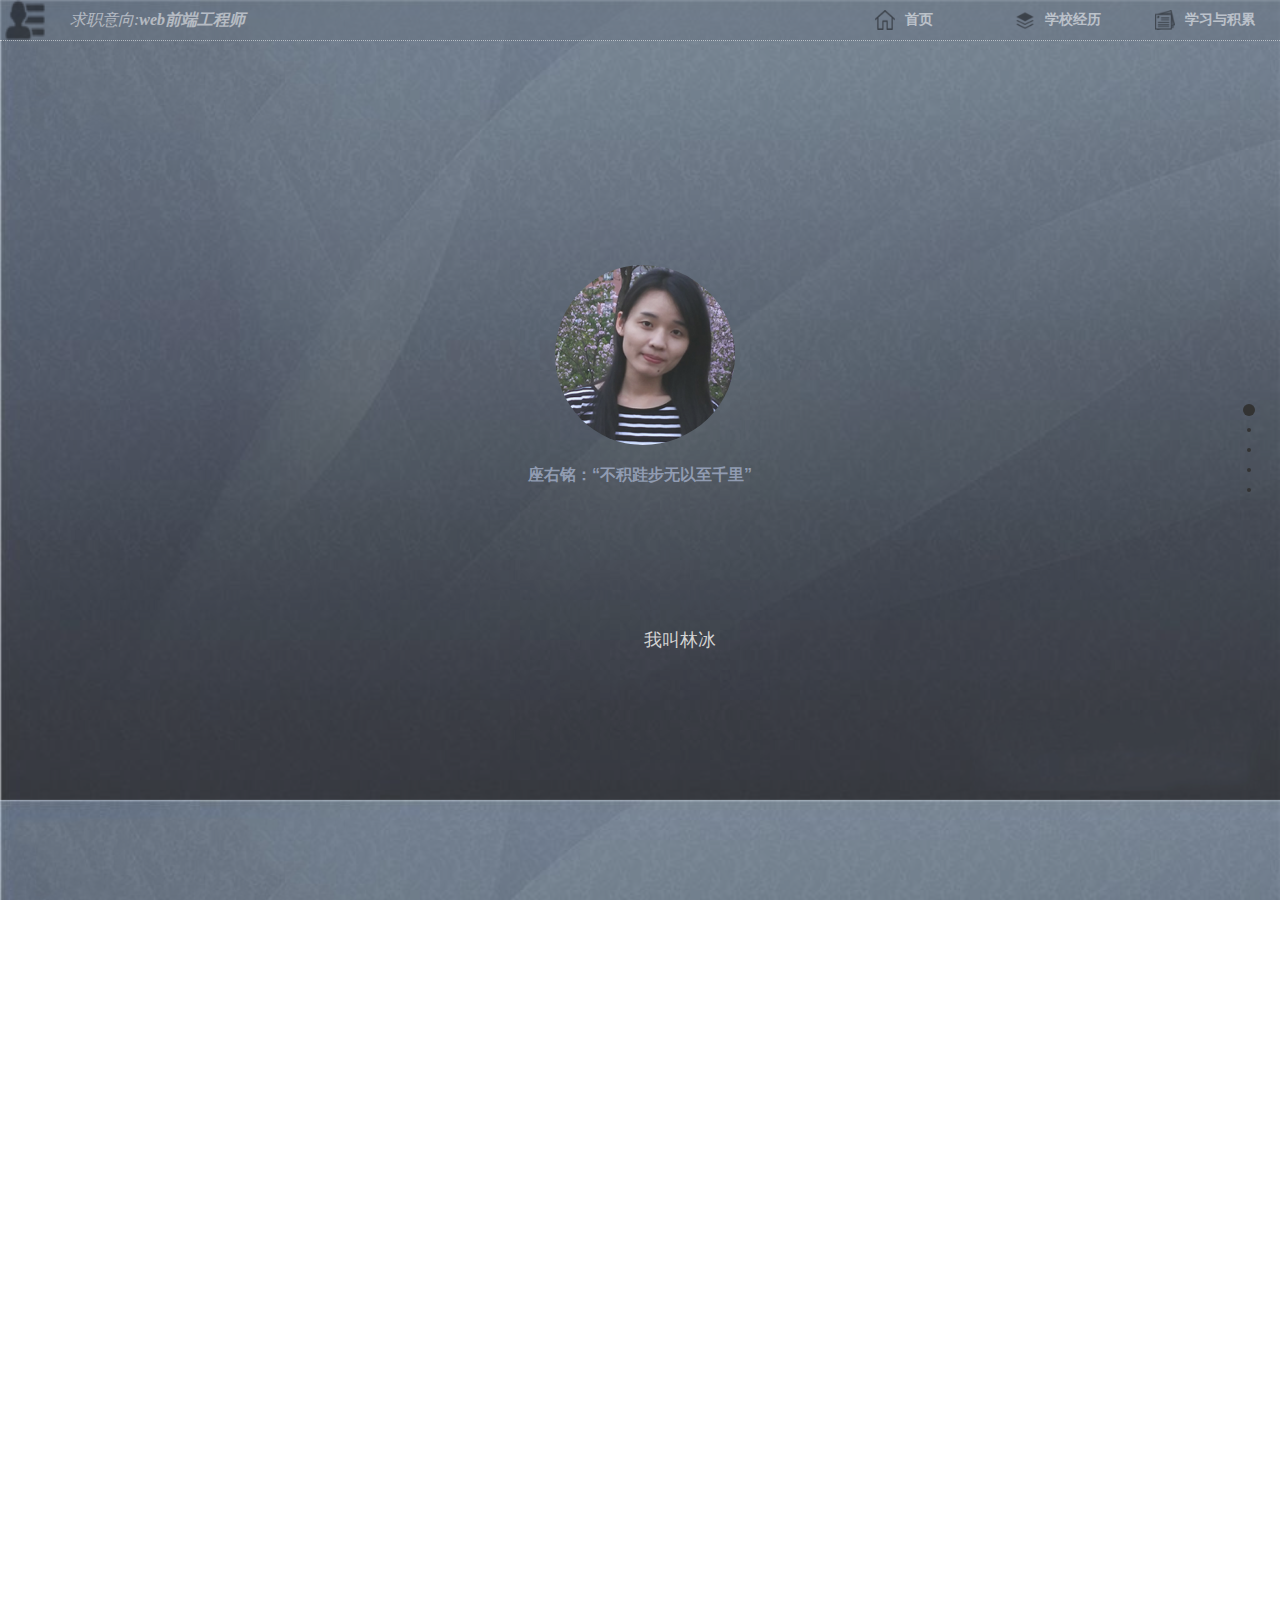
==== index.html @ bcae4db4 "'piwik'" ====
<!DOCTYPE html>
<html>
<head lang="en">
  <meta charset="UTF-8">
  <title>林冰个人web简历</title>


  <link rel="stylesheet" href="css/jquery.fullPage.css"/>
  <link rel="stylesheet" href="css/mySite.css"/>

 <!-- Piwik -->
	<script type="text/javascript">
	  var _paq = _paq || [];
	  _paq.push(['trackPageView']);
	  _paq.push(['enableLinkTracking']);
	  (function() {
		var u="//119.29.77.91/piwik/";
		_paq.push(['setTrackerUrl', u+'piwik.php']);
		_paq.push(['setSiteId', '1']);
		var d=document, g=d.createElement('script'), s=d.getElementsByTagName('script')[0];
		g.type='text/javascript'; g.async=true; g.defer=true; g.src=u+'piwik.js'; s.parentNode.insertBefore(g,s);
	  })();
	</script>
	<noscript><p><img src="//119.29.77.91/piwik/piwik.php?idsite=1" style="border:0;" alt="" /></p></noscript>
	<!-- End Piwik Code -->

</head>
<body>
  <!--header开始-->
  <div class="header">
    <div class="nav_lf lf">
      <div class="logo fl"><img  class="fl" src="image/personal.net.png" alt="个人简历图片" /> </div >
        <div class="job fl"><p class=" intention"><i>求职意向:</i><span>web前端工程师</span></div>

        <ul class="nav_rh rh"><li class="rh study"><a href="#page4"><img class="fl" src="image/study.png" alt=""/><span>学习与积累</span></a></li><li class="rh school"><a href="#"><img class="fl" src="image/experience.png" alt=""/><span>学校经历</span></a></li>
          <li class="rh home"><a href="#page1"><img class="fl" src="image/home.png" alt=""/><span>首页</span></a></li></ul>
        </div>
      </div>
      <!--header结束-->


      <!--学校经历开始-->
      <div class="cover">
        <div id="experience">
          <ul class="school_experience">

            <li class="active"><b class="_close"></b>
              <div class=" pic"><img src="image/graduation.png" alt=""/><p>教育背景</p></div>
              <div class="check"><b class="spite"></b><s></s><b class="line"></b></div>
              <div class="content">
                <b></b>
                <h3>教育背景</h3>
                <div class="main_content">
                  <div class="div1"><p>2009年-2012年</p><p>海口市第一中学</p></div>
                  <div class="div2"><p>2012年-2016年</p><p>华南农业大学</p></div>
                </div>
              </div>
            </li>
            <li ><div class=" pic"><img src="image/honor.png" alt=""/><p>所获证书</p></div>
              <div class="check"><b class="spite"></b><s></s><b class="line"></b></div>
              <div class="content">
                <b></b>
                <h3>所获证书</h3>
                <div class="main_content">
                  <div class="div1"><p>2013年-2014年</p><p>英语六级证书</p></div>
                  <div class="div2"><p>2013年-2014年</p><p>java计算机二级证书</p></div>
                </div>
              </div>
            </li>
            <li ><div class=" pic"><img src="image/certificate.png" alt=""/><p>奖学与评优</p></div>
              <div class="check"><b class="spite"></b><s></s><b class="line"></b></div>
              <div class="content">
                <b></b>
                <h3>奖学与评优</h3>
                <div class="main_content">
                  <div class="div0"><p>2012年-2013年</p><p>校二等奖学金</p><p>院优秀团员</p></div>
                  <div class="div0"><p>2013年-2014年</p><p>校二等奖学金</p></div>
                  <div class="div0"><p>2014年-2015年</p><p>校二等奖学金</p></div>
                </div>
              </div>
            </li>
            <li ><div class=" pic"><img src="image/unit.png" alt=""/><p>学校实践</p></div>
              <div class="check"><b class="spite"></b><s></s><b class="line"></b></div>
              <div class="content">
                <b></b>
                <h3>学校实践</h3>
                <div class="main_content expect">
                  <div class="div3"><p>担任校宿舍管理委员会秘书部部长，曾参与策划了收纳盒设计大赛，女生节互送礼物等活动，部门管理与团队建设能力得到极大提高  (2009年-2012年)</p></div>
                  <div class="div3"><p>参与校创新训练项目，与团队合作完成，项目主要探究氯化钠溶液以及葡萄糖溶液 影响芽苗菜生长的最适浓度，被评为“优秀项目”，项目成果为在蔬菜杂志发表论文1篇。
                    (2014年-2015年)</div>

                  </div>
                </div>
              </li>

            </ul>
          </div>
        </div>
        <!--学校经历结束-->

        <div id="fullPage">
          <div class="section one"   >

            <div class="img_box">
              <img src="image/self.jpg" alt=""/>
            </div>
            <h1>座右铭：“不积跬步无以至千里”</h1>
            <p></p>

            <p class="intro_1">我叫林冰</p>
            <p class="intro_2">今年22岁</p>
            <p class="intro_3">tel:13538804096</p>
            <p class="intro_4">mail:1622157924@qq.com</p>
            <p></p>
            <p></p>
            <p></p>

          </div>
          <div class="section two "  >
            <h1>关于我</h1>

            <p class=" about"></p>
            <div class="self_outer">
              <div class="self_info">
                <div class="info_pic img_1 fl">
                  <img src="image/education.png" alt="学历"/>
                </div>
                <div class="info_detail fl">
                  <p class="p1">学历</p>
                  <p class="p2">本科</p>
                </div>
                <div class="info_pic img_2 fl">
                  <img src="image/age.png" alt="学历"/>
                </div>
                <div class="info_detail detail2">
                  <p class="p1">年龄</p>
                  <p class="p2">22岁</p>
                </div>
                <div class="info_pic img_3  fl">
                  <img src="image/location.png" alt="学历"/>
                </div>
                <div class="info_detail detail3">
                  <p class="p1">坐标</p>
                  <p class="p2">深圳</p>
                </div>
                <div class="info_pic img_4 fl">
                  <img src="image/status.png" alt="学历"/>
                </div>
                <div class="info_detail detail4">
                  <p class="p1">状态</p>
                  <p class="p2">求职</p>
                </div>
              </div>
            </div>
            <div class="evaluate">

              <p class="p3">勤奋好学，踏实肯干，适应能力强</p>
              <p class="p4">为人诚恳、细心、乐观、稳重、有良好团队精神</p>
              <p class="p5">喜欢前端，学习能力强，能快速掌握工作技能</p>

            </div>


          </div>
          <div class="section  three"    >
            <h1>专业技能</h1>

            <p class=" about "></p>
            <div class="skill">
              <ul class="skill_info">
                <li class="jv fl">
                  <div class="java"><img src="image/java.png" alt=""/></div>
                  <p class="p1">java</p>
                  <img class="triangle rotate" src="image/triangle.png" alt=""/>
                  <div class="det"><p>考过java计算机二级证书，理解java基础，不断加强自己对面向对象的理解</p></div>

                </li>
                <li class="jv fl">
                  <div class="java"><img src="image/html.png" alt=""/></div>
                  <p class="p1">html</p>
                  <img class="triangle rotate" src="image/triangle.png" alt=""/>
                  <div class="det"><p>理解web标准，熟练页面切图，能够快速实现页面布局，喜欢清晰的布局结构</p></div>

                </li>
                <li class="jv fl">
                  <div class="java"><img src="image/css.png" alt=""/></div>
                  <p class="p1">css</p>
                  <img class="triangle rotate" src="image/triangle.png" alt=""/>
                  <div class="det"><p>熟悉盒子模型，熟悉css3新特性，如transition,@keyframe,translate等</p></div>

                </li>
                <li class="jv fl">
                  <div class="java"><img src="image/js.png" alt=""/></div>
                  <p class="p1">javascript</p>
                  <img class="triangle rotate" src="image/triangle.png" alt=""/>
                  <div class="det"><p>掌握javascript,喜欢优雅的代码，组件化，工程化，模块化是不断追求的目标</p></div>

                </li>
              </ul>
            </div>
          </div>
          <div class="section  four"   >
            <div class="my_art">
              <a class="ar-left" ><img src="image/arrow_3.png" alt=""/>作品一如右图所示</a>
              <a class="ar-right" title="欢迎来到淘宝"  href="linbing/tb.html" target="_blank"><img src="image/arrow_3.png" alt=""/>点我查看作品二</a>
			  <a class="ar-right" title="时尚服装"  href="cloth_store/index.html" target="_blank"><img src="image/arrow_3.png" alt=""/>响应式服装店</a>
            </div>
            <div class="practice_show ">
             <ul class="small_pic_box">
               <li ><img src="image/index1.png" alt=""/><span>购物网站产品首页</span></li>
               <li><img src="image/shop_car.png" alt=""/><span>购物车页</span></li>
               <li><img src="image/register.png" alt=""/><span>用户注册页</span></li>
               <li><img src="image/login1.png" alt=""/><span>用户登录页</span></li>
             </ul>
             <div class="big_pic">
              <img id="target" src="image/index1.png" alt=""/>
            </div>

            
          </div>

        </div>

        <div class="section  six"  >
          <h1>The End</h1>

          <p class=" about "></p>
          <div class="say">
            <p class="future"><span class="blue">CODE</span><span class="green">    &    </span><span class="red">DREAM</span></p>
            <p class="">清除浮动，消灭1px的偏差，从此披荆斩棘！</p>
            <p>积累，创新，灵感，分享，定是不朽的追求！</p>
            <p>学习前端，快乐与愉悦并行，设计与编程的契合！</p>
            <p>仰望星空，寻一份前端的热土，脚踏实地，追一场轰轰烈烈的前端梦！</p>

          </div>


        </div>
      </div>
      <script src="js/jquery-3.0.0.js"></script>
      <script src="js/fullPage1.js" ></script>
      <script src="js/easing.js"></script>
      <script src="js/move.js"></script>
      <script src="js/mySite.js"></script>
	
    </body>
    </html>
---- css/mySite.css ----
body{
    margin: 0;
    padding:0;
    font-size: 12px;
    font-family:"STHeiti";
}

.fl{
float:left;
}
.rh{
    float: right;
}
ul,h1,li,h2,h3,p{
    padding: 0;
    margin: 0;
}
ul{
    list-style: none;
}
a{
    text-decoration: none;
    color: #000000;
}
/*header开始*/
 .header{
    height: 40px;
    width: 100%;
    margin: 0 auto;

    border-top: none;
     position: fixed;
     left: 0;
     top: 0;
     z-index: 1;


}
.nav_lf{
    height: 40px;
   border-bottom: 1px dotted #fff;
    background-color:#677280;
    opacity: 0.5;

}

.job{
    height: 40px;
    line-height: 40px;
    font-weight: 500;
    font-size: 14px;
}
.job span{
    font-style: italic;
    color:#fff;
    font-weight: 700;
    font-size: 16px;
}
.intention i{
    color: #fff;
    font-size: 16px;
}
.job .intention:hover{
    border-bottom-color: orange;
}
.logo{
    margin-right: 15px;
}
.logo img{
   width: 40px;
    height: 40px;


}

.nav_rh{

    height: 40px;


}
.nav_rh li{

    width: 140px;
    height: 40px;
}
.nav_rh li a{
    display: block;
    height: 40px;
    line-height: 40px;
    position: relative;
    color: #6B3C21;

}
.nav_rh li a:after{
    content: "";
    position: absolute;
    left: 50%;
    right: 50%;
     bottom: 0;
    height: 2px;
    background: #6B3C21;
    opacity: 0;
    -webkit-transition: .2s ease-in;
    transition: .2s ease-in;

}

.nav_rh li a:hover:after{
    left: 0;
    right: 0;
    opacity: 1;
}

.nav_rh .study a,.nav_rh .school a,.nav_rh .home a{
    color: #fff;
    font-size: 14px;
    font-weight: bold;
}
.nav_rh .study a:hover,.nav_rh .school a:hover,.nav_rh .home a:hover{

    color: #ddd;
}

.nav_rh .home a img,.nav_rh .study a img,.nav_rh .school a img{
     width:20px;
      height: 20px;
       margin:10px;
}
/*school_experience开始*/
/*默认样式*/
#experience{

    background: url(../image/bg-timeline.png) repeat-y 166px 0;
    display: none;
    position: absolute;
    width: 1000px;
   left: 100px;
    top:50px;
    z-index: 2;
    }
.school_experience{
    position: relative;
    width: 1000px;
}
._close{
    width: 24px;
    height: 24px;
    background: url(../image/x_close.png) no-repeat 0 0;
    position: absolute;
    left: 980px;
}
.school_experience li{
    width: 1000px;
    position: relative;
    height: 135px;
}
.school_experience li .pic,.school_experience li .check,.school_experience li .content {
    position: absolute;

}
.school_experience .pic{
    width: 82px;
    top: 13px;
    left: 32px;
    z-index: 2;
}
.school_experience .pic p{
    text-align: center;
    color: #41838E;
    font-family: Arial black;
}
.school_experience .pic img{
    width: 72px;
    height: 72px;
    border: 5px solid #41838E;
}
.check .spite{
    z-index: 1;
    position: absolute;
      display: block;
    width: 51px;
    height: 6px;
    left: 110px;
    top: 47px;
    background: url(../image/bg-spring-w.png) repeat-x 10px 0;
}
.check s{
    position: absolute;
    display: block;
    z-index:2;
    left: 157px;
    top: 40px;
    width: 16px;
    height: 16px;
    border: 3px solid #41838E;
    cursor: pointer;
    background: url(../image/sprite.png) no-repeat 1px -100px;
}
.check .line {
    position: absolute;
    width: 38px;
    height: 1px;
    background: #fff;
    left: 180px;
    top: 50px;
    font-size: 1px;
}
.content{
    left: 234px;
    top: 10px;
    width: 730px;
    border-left: 5px solid #41838E;
    background: #fff;


}
.content h3{
    text-align: center;
    height: 15px;
    line-height: 15px;
    padding-top: 5px;
    margin-bottom: 5px;
    color: #41838E;
}
.main_content{
    height:80px;width:730px ;
    background: #fff;
    display: none;



}
.main_content .div1{
    width:100px;
        height:70px;
    margin: 0 100px 0 140px;
    float: left;
    padding: 15px 10px 0 50px;

}
.main_content .div2{
    width: 150px;
        height: 70px;
    padding: 15px 0 0 0;
    float: left;

}
.main_content .div1 p,.main_content .div2 p{
    line-height: 25px;
    height: 25px;
        font-size: 14px;
    text-align: center;
    width: 140px;

}
.main_content .div0{
    width: 144px;
    float: left;
    margin-left: 90px;

}

.main_content .div0 p{
    line-height: 25px;
    height: 25px;
    font-size: 14px;
}
.main_content .div3{
    height: 60px;
}
.main_content .div3 p{
    line-height: 25px;
    height: 25px;
    font-size: 14px;
    padding: 0 20px;

}
.expect{
    height: 190px;
}
.content b{
    position: absolute;
    display: block;
    width: 17px;
    height: 34px;
    background: url(../image/sprite.png);
    left: -16px;
    top: 25px;
}

/*激活样式*/
.school_experience li.active .pic,.school_experience li.active .check,.school_experience li.active .content {
    position: absolute;

 }
li.active{
    height: 150px;
    position: relative;
}
li.active .pic{
    width: 110px;
    top: 10px;
    left: -10px;
}
li.active .pic img{
    width: 100px;
    height: 100px;
    border: 8px solid #F26328;
}
li.active .pic p{
    color: #F26328;

}
li.active .content{
    border-left: 5px solid #F26328;
}
li.active .content .main_content{
    display: block;
}
li.active .content b{
    background: url(../image/sprite.png) 0 -43px;
    left: -20px;
}
li.active content{
    left: 234px;
    top: 10px;
    width: 730px;
}
li.active .check .spite{
    left: 106px;
    top: 47px;
    background: url(../image/bg-spring-o.png) repeat-x 10px 0;
}
li.active .check .line{
    position: absolute;
    width: 38px;
    height: 1px;
    background: #F26328;
    left: 180px;
    top: 50px;
    font-size: 1px;
}
li.active .check s{
    left: 152px;
    top: 36px;
    width: 20px;
    height: 20px;
    border: 5px solid #fff;
    background: #F26328 url(../image/sprite.png) 2px -200px;
    cursor: pointer;
}
li.active .content h3{
    text-align: center;
    height: 15px;
    line-height: 15px;
    padding-top: 5px;
    margin-bottom: 5px;
    color: #F26328;
}
.cover{
    background-color:#454A54;
    opacity: 0.75;





}

/*fullPage开始*/

.section {
    background:url(../image/bg2.jpg);
    opacity: 0.85;
     background-size: 100%;
     width:100%; height:100%;
    position: relative;
    overflow: hidden;

}

.one .img_box{
    width: 180px;
    height: 180px;
    margin:-150px auto 10px;
    position: relative;
    overflow: hidden;
      padding: 10px;
     top:-400px;

}


.img_box img{
    width: 180px;
    height: 180px;
    border-radius: 50%;

    position: absolute;


}
@keyframes  l_to_r{
    50%{
        transform:translateX(220px)
    }
    51%{
        transform:translateX(-220px)
    }
}
.img_box img:hover {
    animation: l_to_r 0.6s;
}

.one h1{
    width: 500px;
    margin:0 auto 10px;
    text-align: center;
    color: #7E8BA5;
    font-size: 16px;
    -webkit-transition: font-size 1s,transform 1s, ease-in;
    -moz-transition: font-size 1s,transform 1s, ease-in;
    -ms-transition: font-size 1s,transform 1s, ease-in;
    -o-transition: font-size 1s,transform 1s, ease-in;
    transition: font-size 1s,transform 1s, ease-in;
    cursor: pointer;
    font-family:arial, helvetica, sans-seri;

}
.one h1:hover{
font-size: 25px;
    transform: rotate(360deg);
    -webkit-transform: rotate(360deg);
}
.one p.bt{
    position: absolute;
    height: 5px;
    margin: 0 auto;
   background-color: #C7CBCE;
     left:50%;
    right: 50%;


}

.bottom{
    text-align: center;
}
.intro_1,.intro_2{
    width: 100px;
    text-align: center;
    height: 20px;
    line-height: 20px;
    font-size: 18px;
    color: #ccc;
       position: absolute;
   }
.intro_3,.intro_4{
    height: 20px;
    line-height: 20px;
    font-size: 18px;
    color: #ccc;
    width: 200px;
    position: absolute;
    text-align: center;


}
.intro_1{
   left:-400px;
    bottom:250px;
    margin: 0;
    padding:0;
   color: #ccc;
    font-family: 'helvetica neue sans-serif';

}
.intro_2{
    left: 2000px;
    margin-top:47px;
    bottom:225px;
}
.intro_3,.intro_4{
    bottom: -30px;
    left:42%;
}

.two h1{
    width: 400px;
    position: absolute;
    font-size: 32px;
    margin:0 auto;
    text-align: center;
    color:#ccc;
    left: 35.5%;
}
.self_outer{
    position: absolute;
    top: 24%;
    left:22%;
    right: 22%;
}
.self_info {
    position: relative;
    border-radius: 25%;
     height: 200px;
    padding: 50px 30px 50px 65px;
    min-width: 640px;
    background-color: #525D6A;



    }
.info_pic{
    width:100px;
    height: 100px;
    border-radius: 50%;
    border: 3px solid #6B3C21;
    box-shadow: 0 0 8px #6B3C21;
     margin: 0 40px 10px 15px;
   background-color: #6B3C21;

}
.info_pic img{
    width: 60px;
    height: 60px;
    padding: 20px;
    transition:transform 1s ease-in-out;

}
.info_pic img:hover{
    transform:rotate(360deg);

}
.info_detail{

    width: 100px;
    height: 100px;
    position: absolute;
    top:175px;
    margin: 0 45px 0 20px ;
}
.info_detail .p1{
    text-align: left;
    margin-bottom: 10px;
    font-size: 15px;
    color: #ddd;
}
.info_detail .p2{
    text-align: right;
    margin-top: 10px;
    font-size: 15px;
    color: #ddd;
}
.info_detail:before{
    content: "";
    width: 100px;
    height: 2px;
    background-color: #7E8BA5;
     -webkit-transform: rotate(-30deg);
    -moz-transform: rotate(-30deg);
    -ms-transform: rotate(-30deg);
    -o-transform: rotate(-30deg);
    transform: rotate(-30deg);
    display: block;
    float: left;
    position: absolute;
    bottom: 80px;
    left: 5px;

}
.detail2{
    left: 218px;
}
.detail3{
    left: 383px;
}
.detail4{
    left: 538px;
}
@keyframes rotate_sc{

 0%{transform:rotate(-360deg) scale(1.4) ;}


}
.img_change{
    animation:rotate_sc 1.5s ease-in;
}

 .about{
    position: absolute;
    height: 3px;
    width: 0;
    margin-left: -100px;
    background-color: #6B3C21;
    left:50%;

}



.evaluate{
    position:absolute;
    left: 22%;
    right:22%;
    top: 75%;

}
.evaluate p{
    height: 26px;
    line-height: 26px;
    font-size: 14px;
    text-align: center;
    position: relative;
    color: #ddd;
    font-size: 18px;
}
.evaluate .p3{
    position: relative;
}
.p3:before{
    width: 50px;
    height: 50px;
    border-top:4px solid #000;
    border-left: 4px solid #000;
    position: absolute;
    top:-20px;
    left:0;
    content: "";

}
.p5:after{
    width: 50px;
    height: 50px;
    border-bottom:4px solid #000;
    border-right: 4px solid #000;
    position: absolute;
    bottom:-20px;
    right:0;
    content: "";

}
.three h1{
    width: 400px;
    position: absolute;
    text-align: center;
    color: #ccc;
    font-size: 32px;
    left: 50%;
    margin-left: -200px;
    top:0;
}
.skill{
    position: absolute;
    left: 20%;
    right: 20%;

    top:250px;

}
.skill_info{
    padding: 20px 35px 20px 90px ;
}
.jv{
   width: 100px;margin-right: 70px;
}
.java{
    width: 90px;
    height: 120px;
    margin-right: 50px;
    position: relative;
    font-size: 16px;
}
.java img{
    width: 80px;
    height: 100px;
    padding: 10px 5px;
}
.jv p{
    width: 100px;
   line-height: 20px;
    margin-top: 20px;


}
.jv .p1{
    text-align: center;
    font-size: 24px;
    height: 20px;
    color: #ccc;
}
.det{
    position: relative;
    width: 240px;
    display: none;

}
.det p{
    text-align:justify ;
    line-height: 28px;
    font-size: 14px;
    width: 240px;
    position: absolute;
    left: -70px;
    background-color: #6B3C21;
    border-radius: 10%;
    height:60px;
    padding: 20px 13px 20px 13px;
    color: #d2d2d2;



}
 img.triangle{
    width: 20px;
     height: 20px;
     display: block;
     margin: 0 auto;
     margin-top: 20px;
     position: relative;

}
 .rotate{
     transform:rotate(180deg);
 }
.java img:hover{
    transform:scale(1.5);

}



.three  .title_1 h2{
    left:46.4%;
    top:170px;
}

.four .practice_show{
    width:800px;
    height: 600px;
    position: absolute;
   left: 50%;
    top:40px;
    margin-left: -400px;

}
.my_art{
    width: 150px;
    height: 150px;
}

.ar-left{
    float: left;
    margin:0 0 0 150px;

    width: 80px;
    font-size: 16px;
    font-weight: 500;
    color:#ddd;
    display: none;
}
.ar-left img,.ar_right,img{
    width: 80px;
    height: 50px;
    vertical-align: middle;
    margin:0 10px 20px 0;
    padding-left: 5px;
}
.ar-right{
    float:left;
    margin: 100px 200px 60px 150px;
      font-size: 16px;
    font-weight: 500;
    color: #ddd;
    width: 80px;
    display: none;
   }
.practice_show .big_pic {
    width:500px;
    height: 600px;
    padding: 0 50px;
    float:left;
    display: none;


}
.big_pic img{
    width: 496px;
    height:596px;

}
.practice_show .small_pic_box{
    width: 200px;
    height: 600px;
    float: left;

}
.small_pic_box li{
    width: 200px;
    height:150px;
    position: relative;
    display: none;
}
.small_pic_box li img{
    width: 160px;
    height: 130px;
    padding: 10px 20px;
}
.small_pic_box li span{
    position: absolute;
    bottom: 10px;
    left: 0;
    right:0;
    text-align: center;
    font-size: 16px;
   font-weight: 600;
    color: #6B3C21;
}
.border_orange{
    border: 2px solid #6B3C21;
    box-shadow: 0 0 6px #6B3C21;
}


.six h1{
    width: 400px;
    position: absolute;
    font-size: 32px;
    text-align: center;
    color: #ccc;
    left: 50%;
    margin-left: -200px ;
    top:0;
}
.six .title_1 h2{
    height: 20px;
    line-height: 20px;
    color: #7E8BA5;
    font-size: 15px;
    position: absolute;
    left: 46%;
    top:165px;
}
.say{
    position: absolute;
    top: 250px;
    left: 50%;
    width: 640px;
    margin-left: -300px;
}
.say p {
    text-align: center;
    height: 28px;
    line-height: 28px;
    font-size: 18px;
    font-weight:bold;
    color: #ddd;
    font-size: 20px;
}
.future{
    margin-bottom:20px;
    padding-top: 10px;
}
.green{
    color: #6B3C21;
    font-size: 40px;
}
.red{
    color: #7D6527;
    font-size: 40px;
}
.blue{
    color: #7D6527;
    font-size: 40px;
}
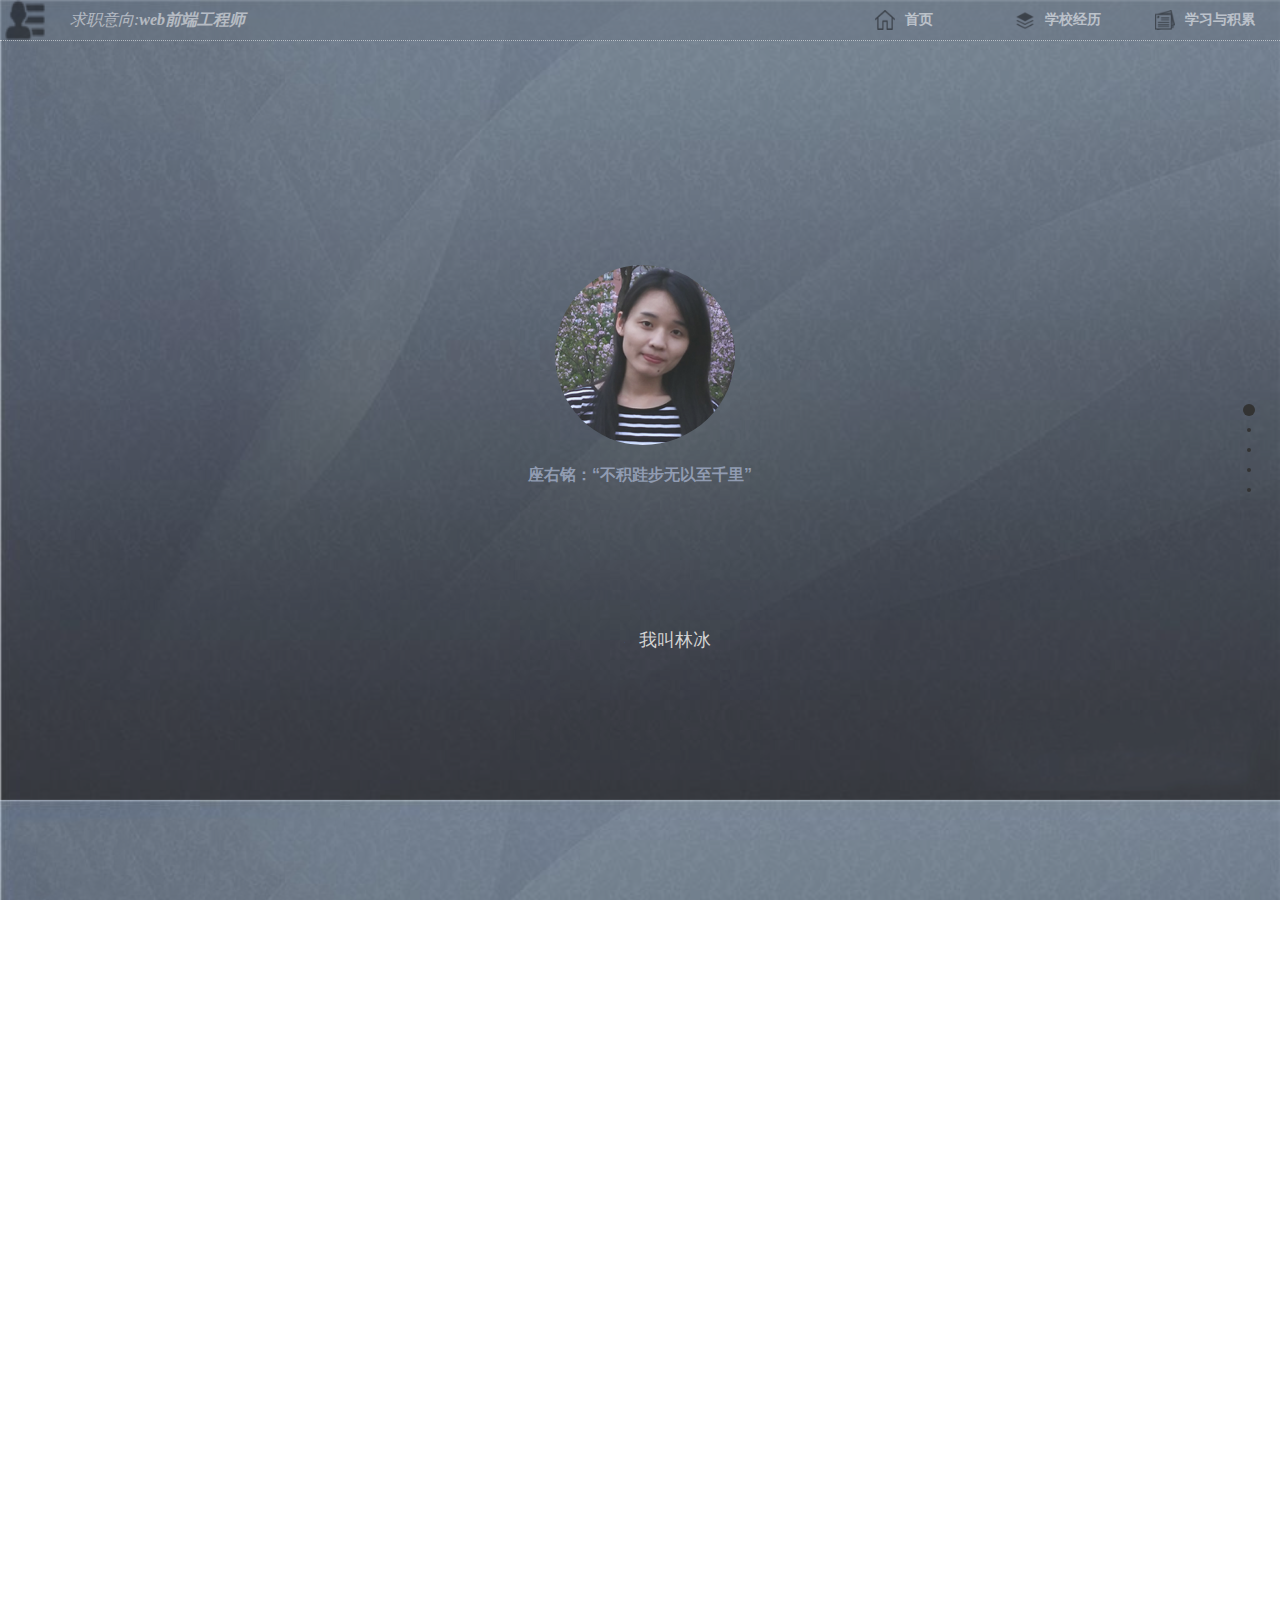
==== commit d61a9f45: "piwik" ====
--- a/index.html
+++ b/index.html
@@ -7,8 +7,12 @@
 
   <link rel="stylesheet" href="css/jquery.fullPage.css"/>
   <link rel="stylesheet" href="css/mySite.css"/>
-
- <!-- Piwik -->
+  <script src="js/jquery-3.0.0.js"></script>
+  <script src="js/fullPage1.js" ></script>
+  <script src="js/easing.js"></script>
+  <script src="js/move.js"></script>
+  <script src="js/mySite.js"></script>
+  <!-- Piwik -->
 	<script type="text/javascript">
 	  var _paq = _paq || [];
 	  _paq.push(['trackPageView']);
@@ -16,12 +20,12 @@
 	  (function() {
 		var u="//119.29.77.91/piwik/";
 		_paq.push(['setTrackerUrl', u+'piwik.php']);
-		_paq.push(['setSiteId', '1']);
+		_paq.push(['setSiteId', '3']);
 		var d=document, g=d.createElement('script'), s=d.getElementsByTagName('script')[0];
 		g.type='text/javascript'; g.async=true; g.defer=true; g.src=u+'piwik.js'; s.parentNode.insertBefore(g,s);
 	  })();
 	</script>
-	<noscript><p><img src="//119.29.77.91/piwik/piwik.php?idsite=1" style="border:0;" alt="" /></p></noscript>
+	<noscript><p><img src="//119.29.77.91/piwik/piwik.php?idsite=3" style="border:0;" alt="" /></p></noscript>
 	<!-- End Piwik Code -->
 
 </head>
@@ -237,11 +241,6 @@
 
         </div>
       </div>
-      <script src="js/jquery-3.0.0.js"></script>
-      <script src="js/fullPage1.js" ></script>
-      <script src="js/easing.js"></script>
-      <script src="js/move.js"></script>
-      <script src="js/mySite.js"></script>
 	
     </body>
     </html>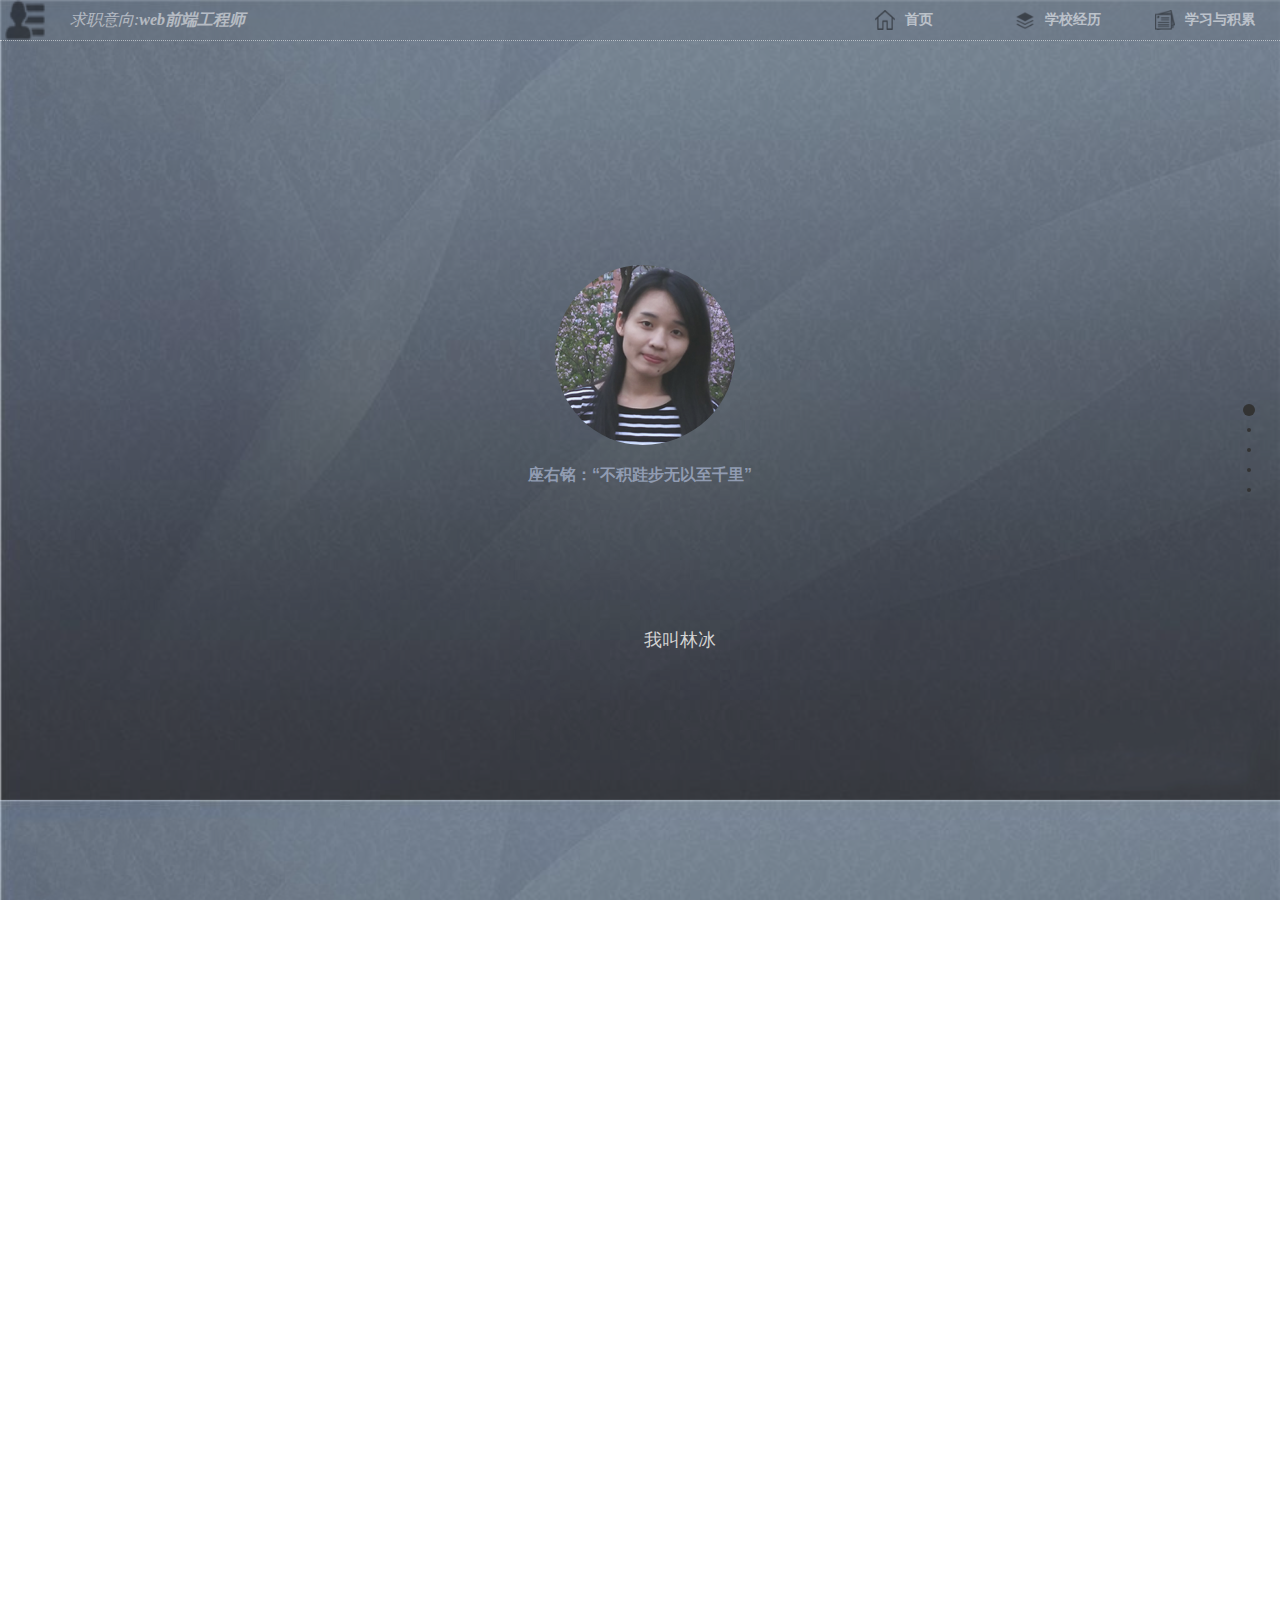
==== commit 017c1c4c: "piwik" ====
--- a/index.html
+++ b/index.html
@@ -22,6 +22,7 @@
 		_paq.push(['setTrackerUrl', u+'piwik.php']);
 		_paq.push(['setSiteId', '3']);
 		var d=document, g=d.createElement('script'), s=d.getElementsByTagName('script')[0];
+		alert(d);
 		g.type='text/javascript'; g.async=true; g.defer=true; g.src=u+'piwik.js'; s.parentNode.insertBefore(g,s);
 	  })();
 	</script>
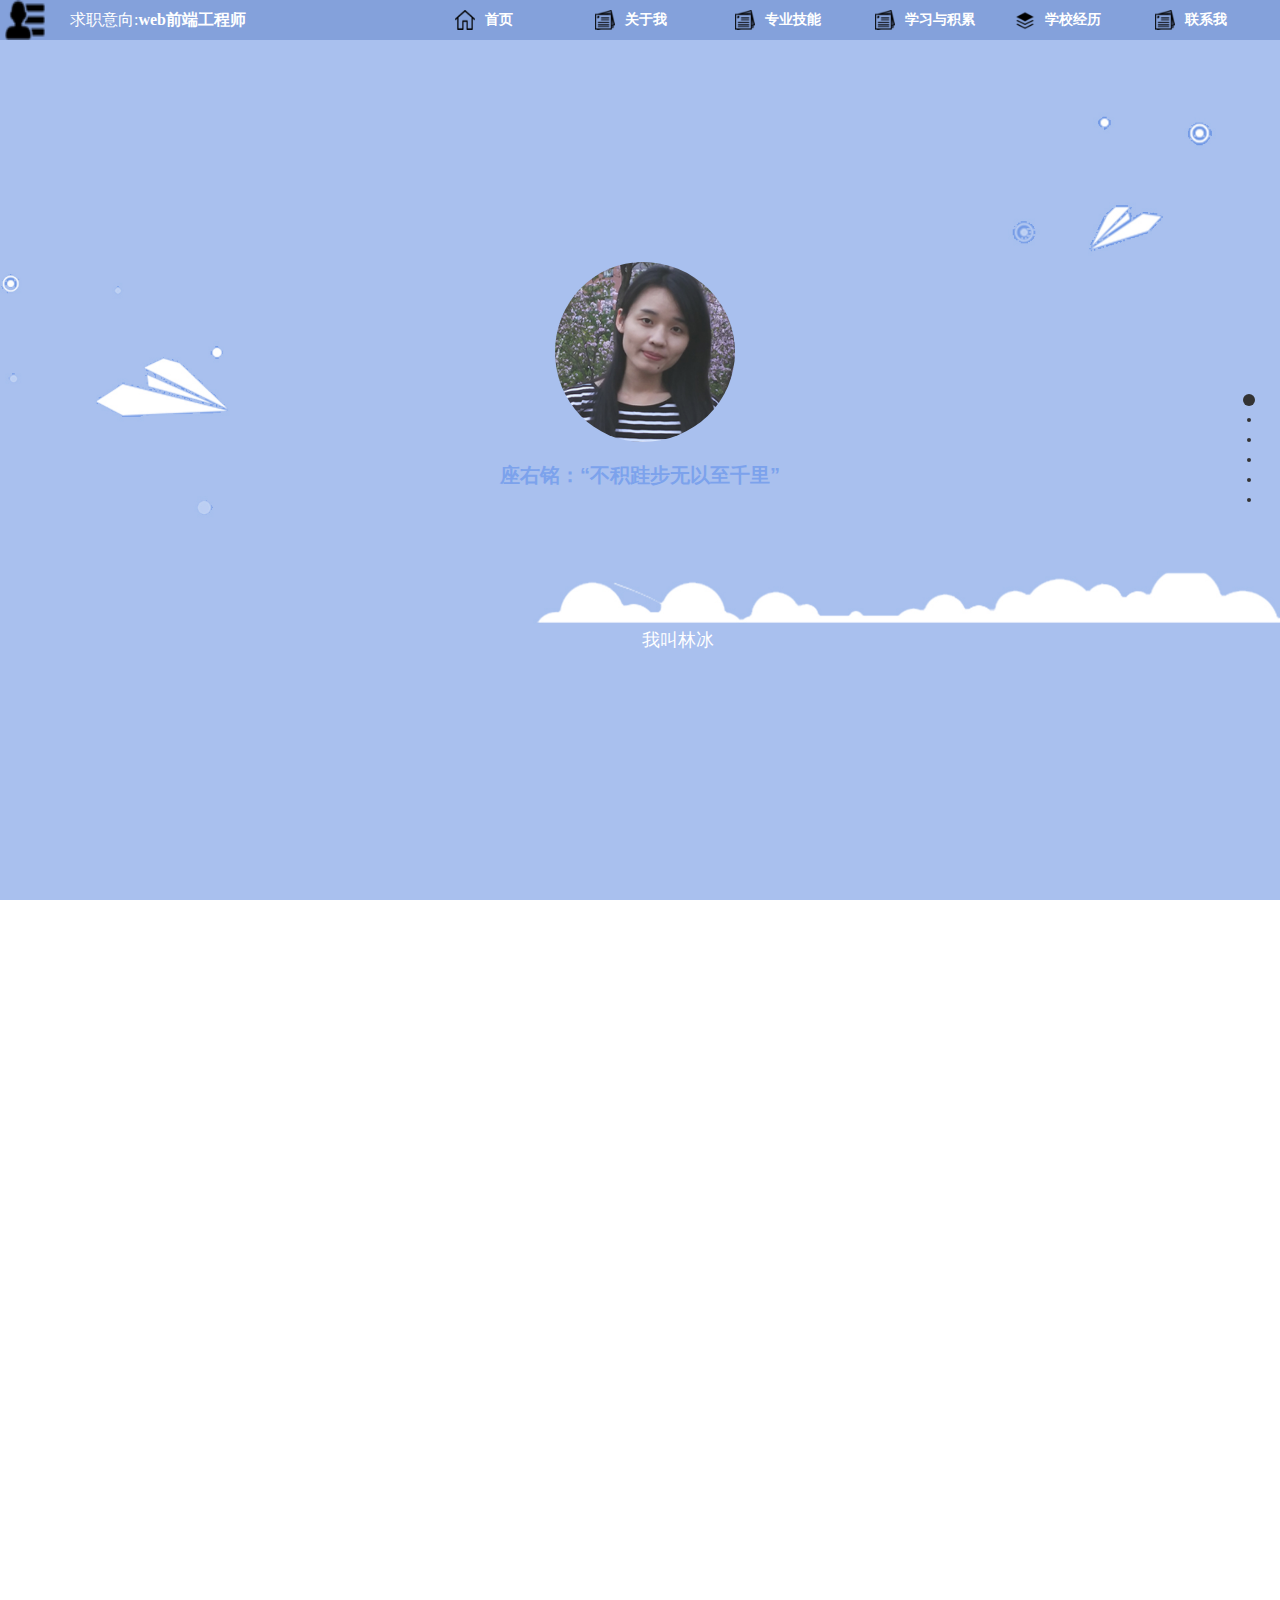
==== commit 92180fc1: "修改了首页" ====
--- a/index.html
+++ b/index.html
@@ -7,27 +7,7 @@
 
   <link rel="stylesheet" href="css/jquery.fullPage.css"/>
   <link rel="stylesheet" href="css/mySite.css"/>
-  <script src="js/jquery-3.0.0.js"></script>
-  <script src="js/fullPage1.js" ></script>
-  <script src="js/easing.js"></script>
-  <script src="js/move.js"></script>
-  <script src="js/mySite.js"></script>
-  <!-- Piwik -->
-	<script type="text/javascript">
-	  var _paq = _paq || [];
-	  _paq.push(['trackPageView']);
-	  _paq.push(['enableLinkTracking']);
-	  (function() {
-		var u="//119.29.77.91/piwik/";
-		_paq.push(['setTrackerUrl', u+'piwik.php']);
-		_paq.push(['setSiteId', '3']);
-		var d=document, g=d.createElement('script'), s=d.getElementsByTagName('script')[0];
-		alert(d);
-		g.type='text/javascript'; g.async=true; g.defer=true; g.src=u+'piwik.js'; s.parentNode.insertBefore(g,s);
-	  })();
-	</script>
-	<noscript><p><img src="//119.29.77.91/piwik/piwik.php?idsite=3" style="border:0;" alt="" /></p></noscript>
-	<!-- End Piwik Code -->
+
 
 </head>
 <body>
@@ -35,9 +15,11 @@
   <div class="header">
     <div class="nav_lf lf">
       <div class="logo fl"><img  class="fl" src="image/personal.net.png" alt="个人简历图片" /> </div >
-        <div class="job fl"><p class=" intention"><i>求职意向:</i><span>web前端工程师</span></div>
-
-        <ul class="nav_rh rh"><li class="rh study"><a href="#page4"><img class="fl" src="image/study.png" alt=""/><span>学习与积累</span></a></li><li class="rh school"><a href="#"><img class="fl" src="image/experience.png" alt=""/><span>学校经历</span></a></li>
+        <div class="job fl"><p class=" intention">求职意向:<span>web前端工程师</span></div>
+
+        <ul class="nav_rh rh">
+            <li class="rh study"><a href="#page6"><img class="fl" src="image/study.png" alt=""/><span>联系我</span></a></li>    <li class="rh school"><a href="#page5"><img class="fl" src="image/experience.png" alt=""/><span>学校经历</span></a></li>
+            <li class="rh study"><a href="#page4"><img class="fl" src="image/study.png" alt=""/><span>学习与积累</span></a></li> <li class="rh study"><a href="#page3"><img class="fl" src="image/study.png" alt=""/><span>专业技能</span></a></li> <li class="rh study"><a href="#page2"><img class="fl" src="image/study.png" alt=""/><span>关于我</span></a></li>
           <li class="rh home"><a href="#page1"><img class="fl" src="image/home.png" alt=""/><span>首页</span></a></li></ul>
         </div>
       </div>
@@ -45,7 +27,7 @@
 
 
       <!--学校经历开始-->
-      <div class="cover">
+    <!--  <div class="cover">
         <div id="experience">
           <ul class="school_experience">
 
@@ -100,7 +82,7 @@
 
             </ul>
           </div>
-        </div>
+        </div>-->
         <!--学校经历结束-->
 
         <div id="fullPage">
@@ -127,28 +109,28 @@
             <p class=" about"></p>
             <div class="self_outer">
               <div class="self_info">
-                <div class="info_pic img_1 fl">
+                <div class="info_pic img_1 fl info_pic1">
                   <img src="image/education.png" alt="学历"/>
                 </div>
-                <div class="info_detail fl">
+                <div class="info_detail fl ">
                   <p class="p1">学历</p>
                   <p class="p2">本科</p>
                 </div>
-                <div class="info_pic img_2 fl">
+                <div class="info_pic img_2 fl info_pic2">
                   <img src="image/age.png" alt="学历"/>
                 </div>
                 <div class="info_detail detail2">
                   <p class="p1">年龄</p>
                   <p class="p2">22岁</p>
                 </div>
-                <div class="info_pic img_3  fl">
+                <div class="info_pic img_3  fl info_pic3">
                   <img src="image/location.png" alt="学历"/>
                 </div>
                 <div class="info_detail detail3">
                   <p class="p1">坐标</p>
                   <p class="p2">深圳</p>
                 </div>
-                <div class="info_pic img_4 fl">
+                <div class="info_pic img_4 fl info_pic4">
                   <img src="image/status.png" alt="学历"/>
                 </div>
                 <div class="info_detail detail4">
@@ -191,7 +173,7 @@
                   <div class="java"><img src="image/css.png" alt=""/></div>
                   <p class="p1">css</p>
                   <img class="triangle rotate" src="image/triangle.png" alt=""/>
-                  <div class="det"><p>熟悉盒子模型，熟悉css3新特性，如transition,@keyframe,translate等</p></div>
+                  <div class="det"><p>熟悉盒子模型，熟悉css3新特性，transition,@keyframe,translate等</p></div>
 
                 </li>
                 <li class="jv fl">
@@ -204,11 +186,12 @@
               </ul>
             </div>
           </div>
+
           <div class="section  four"   >
             <div class="my_art">
-              <a class="ar-left" ><img src="image/arrow_3.png" alt=""/>作品一如右图所示</a>
-              <a class="ar-right" title="欢迎来到淘宝"  href="linbing/tb.html" target="_blank"><img src="image/arrow_3.png" alt=""/>点我查看作品二</a>
-			  <a class="ar-right" title="时尚服装"  href="cloth_store/index.html" target="_blank"><img src="image/arrow_3.png" alt=""/>响应式服装店</a>
+              <a class="ar-left" href="http://localhost:63342/webStormPro/myWebsite/mySites.html#page4" target="_blank"><img src="image/arrow_3.png" alt=""/>作品一如右图所示</a>
+              <a class="ar-right" href="http://localhost:63342/webStormPro/myWebsite/linbing/tb.html" target="_blank"><img src="image/arrow_3.png" alt=""/>点我查看作品二</a>
+                <a class="ar-right" title="时尚服装"  href="../cloth_store/index.html" target="_blank"><img src="image/arrow_3.png" alt=""/>响应式服装店</a>
             </div>
             <div class="practice_show ">
              <ul class="small_pic_box">
@@ -225,6 +208,62 @@
           </div>
 
         </div>
+            <div class="section five">
+                <div id="experience">
+                    <ul class="school_experience">
+
+                        <li class="active"><b class="_close"></b>
+                            <div class=" pic"><img src="image/graduation.png" alt=""/><p>教育背景</p></div>
+                            <div class="check"><b class="spite"></b><s></s><b class="line"></b></div>
+                            <div class="content">
+                                <b></b>
+                                <h3>教育背景</h3>
+                                <div class="main_content">
+                                    <div class="div1"><p>2009年-2012年</p><p>海口市第一中学</p></div>
+                                    <div class="div2"><p>2012年-2016年</p><p>华南农业大学</p></div>
+                                </div>
+                            </div>
+                        </li>
+                        <li ><div class=" pic"><img src="image/honor.png" alt=""/><p>所获证书</p></div>
+                            <div class="check"><b class="spite"></b><s></s><b class="line"></b></div>
+                            <div class="content">
+                                <b></b>
+                                <h3>所获证书</h3>
+                                <div class="main_content">
+                                    <div class="div1"><p>2013年-2014年</p><p>英语六级证书</p></div>
+                                    <div class="div2"><p>2013年-2014年</p><p>java计算机二级证书</p></div>
+                                </div>
+                            </div>
+                        </li>
+                        <li ><div class=" pic"><img src="image/certificate.png" alt=""/><p>奖学与评优</p></div>
+                            <div class="check"><b class="spite"></b><s></s><b class="line"></b></div>
+                            <div class="content">
+                                <b></b>
+                                <h3>奖学与评优</h3>
+                                <div class="main_content">
+                                    <div class="div0"><p>2012年-2013年</p><p>校二等奖学金</p><p>院优秀团员</p></div>
+                                    <div class="div0"><p>2013年-2014年</p><p>校二等奖学金</p></div>
+                                    <div class="div0"><p>2014年-2015年</p><p>校二等奖学金</p></div>
+                                </div>
+                            </div>
+                        </li>
+                        <li ><div class=" pic"><img src="image/unit.png" alt=""/><p>学校实践</p></div>
+                            <div class="check"><b class="spite"></b><s></s><b class="line"></b></div>
+                            <div class="content">
+                                <b></b>
+                                <h3>学校实践</h3>
+                                <div class="main_content expect">
+                                    <div class="div3"><p>担任校宿舍管理委员会秘书部部长，曾参与策划了收纳盒设计大赛，女生节互送礼物等活动，部门管理与团队建设能力得到极大提高  (2009年-2012年)</p></div>
+                                    <div class="div3"><p>参与校创新训练项目，与团队合作完成，项目主要探究氯化钠溶液以及葡萄糖溶液 影响芽苗菜生长的最适浓度，被评为“优秀项目”，项目成果为在蔬菜杂志发表论文1篇。
+                                        (2014年-2015年)</div>
+
+                                </div>
+                            </div>
+                        </li>
+
+                    </ul>
+                </div>
+            </div>
 
         <div class="section  six"  >
           <h1>The End</h1>
@@ -242,6 +281,11 @@
 
         </div>
       </div>
-	
+      <script src="js/jquery-3.0.0.js"></script>
+      <script src="js/fullPage1.js" ></script>
+      <script src="js/easing.js"></script>
+      <script src="js/move.js"></script>
+      <script src="js/mySite.js"></script>
+
     </body>
     </html>--- a/css/mySite.css
+++ b/css/mySite.css
@@ -38,9 +38,8 @@
 }
 .nav_lf{
     height: 40px;
-   border-bottom: 1px dotted #fff;
-    background-color:#677280;
-    opacity: 0.5;
+    background-color:#84A1DB;
+
 
 }
 
@@ -51,12 +50,12 @@
     font-size: 14px;
 }
 .job span{
-    font-style: italic;
+
     color:#fff;
     font-weight: 700;
     font-size: 16px;
 }
-.intention i{
+.intention {
     color: #fff;
     font-size: 16px;
 }
@@ -132,7 +131,7 @@
 #experience{
 
     background: url(../image/bg-timeline.png) repeat-y 166px 0;
-    display: none;
+
     position: absolute;
     width: 1000px;
    left: 100px;
@@ -149,6 +148,7 @@
     background: url(../image/x_close.png) no-repeat 0 0;
     position: absolute;
     left: 980px;
+    display: none;
 }
 .school_experience li{
     width: 1000px;
@@ -371,7 +371,7 @@
 /*fullPage开始*/
 
 .section {
-    background:url(../image/bg2.jpg);
+    background:url(../image/bg1_final.jpg);
     opacity: 0.85;
      background-size: 100%;
      width:100%; height:100%;
@@ -417,8 +417,8 @@
     width: 500px;
     margin:0 auto 10px;
     text-align: center;
-    color: #7E8BA5;
-    font-size: 16px;
+    color: #6592e9;
+    font-size: 20px;
     -webkit-transition: font-size 1s,transform 1s, ease-in;
     -moz-transition: font-size 1s,transform 1s, ease-in;
     -ms-transition: font-size 1s,transform 1s, ease-in;
@@ -453,14 +453,14 @@
     height: 20px;
     line-height: 20px;
     font-size: 18px;
-    color: #ccc;
+    color: #fff;
        position: absolute;
    }
 .intro_3,.intro_4{
     height: 20px;
     line-height: 20px;
     font-size: 18px;
-    color: #ccc;
+    color: #fff;
     width: 200px;
     position: absolute;
     text-align: center;
@@ -472,7 +472,7 @@
     bottom:250px;
     margin: 0;
     padding:0;
-   color: #ccc;
+   color: #fff;
     font-family: 'helvetica neue sans-serif';
 
 }
@@ -492,7 +492,7 @@
     font-size: 32px;
     margin:0 auto;
     text-align: center;
-    color:#ccc;
+    color:#fff;
     left: 35.5%;
 }
 .self_outer{
@@ -507,7 +507,7 @@
      height: 200px;
     padding: 50px 30px 50px 65px;
     min-width: 640px;
-    background-color: #525D6A;
+    background-color: #84A1DB;
 
 
 
@@ -519,8 +519,20 @@
     border: 3px solid #6B3C21;
     box-shadow: 0 0 8px #6B3C21;
      margin: 0 40px 10px 15px;
-   background-color: #6B3C21;
-
+
+
+}
+.info_pic1{
+    background-color: #D9494F;
+}
+.info_pic2{
+    background-color: #A7CE14;
+}
+.info_pic3{
+    background-color: #799EE3;
+}
+.info_pic4{
+    background-color: #6EBDC4;
 }
 .info_pic img{
     width: 60px;
@@ -544,14 +556,14 @@
 .info_detail .p1{
     text-align: left;
     margin-bottom: 10px;
-    font-size: 15px;
-    color: #ddd;
+    font-size: 18px;
+    color: #fff;
 }
 .info_detail .p2{
     text-align: right;
     margin-top: 10px;
-    font-size: 15px;
-    color: #ddd;
+    font-size: 18px;
+    color: #fff;
 }
 .info_detail:before{
     content: "";
@@ -594,7 +606,7 @@
     height: 3px;
     width: 0;
     margin-left: -100px;
-    background-color: #6B3C21;
+    background-color: #F56543;
     left:50%;
 
 }
@@ -614,13 +626,13 @@
     font-size: 14px;
     text-align: center;
     position: relative;
-    color: #ddd;
+    color: #fff;
     font-size: 18px;
 }
 .evaluate .p3{
     position: relative;
 }
-.p3:before{
+/*.p3:before{
     width: 50px;
     height: 50px;
     border-top:4px solid #000;
@@ -641,12 +653,12 @@
     right:0;
     content: "";
 
-}
+}*/
 .three h1{
     width: 400px;
     position: absolute;
     text-align: center;
-    color: #ccc;
+    color: #fff;
     font-size: 32px;
     left: 50%;
     margin-left: -200px;
@@ -689,7 +701,7 @@
     text-align: center;
     font-size: 24px;
     height: 20px;
-    color: #ccc;
+    color: #fff;
 }
 .det{
     position: relative;
@@ -700,15 +712,15 @@
 .det p{
     text-align:justify ;
     line-height: 28px;
-    font-size: 14px;
+    font-size: 16px;
     width: 240px;
     position: absolute;
     left: -70px;
-    background-color: #6B3C21;
+    background-color: #84A1DB;
     border-radius: 10%;
-    height:60px;
+    height:80px;
     padding: 20px 13px 20px 13px;
-    color: #d2d2d2;
+    color: #fff;
 
 
 
@@ -758,8 +770,9 @@
     width: 80px;
     font-size: 16px;
     font-weight: 500;
-    color:#ddd;
+    color:#F56543;
     display: none;
+    font-weight: bold;
 }
 .ar-left img,.ar_right,img{
     width: 80px;
@@ -773,9 +786,10 @@
     margin: 100px 200px 60px 150px;
       font-size: 16px;
     font-weight: 500;
-    color: #ddd;
+    color: #F56543;
     width: 80px;
     display: none;
+    font-weight: bold;
    }
 .practice_show .big_pic {
     width:500px;
@@ -819,7 +833,7 @@
     color: #6B3C21;
 }
 .border_orange{
-    border: 2px solid #6B3C21;
+    border: 2px solid #84A1DB;
     box-shadow: 0 0 6px #6B3C21;
 }
 
@@ -855,8 +869,7 @@
     height: 28px;
     line-height: 28px;
     font-size: 18px;
-    font-weight:bold;
-    color: #ddd;
+       color: #fff;
     font-size: 20px;
 }
 .future{
@@ -864,14 +877,14 @@
     padding-top: 10px;
 }
 .green{
-    color: #6B3C21;
+    color: #F56543;
     font-size: 40px;
 }
 .red{
-    color: #7D6527;
+    color: #F56543;
     font-size: 40px;
 }
 .blue{
-    color: #7D6527;
+    color: #F56543;
     font-size: 40px;
 }
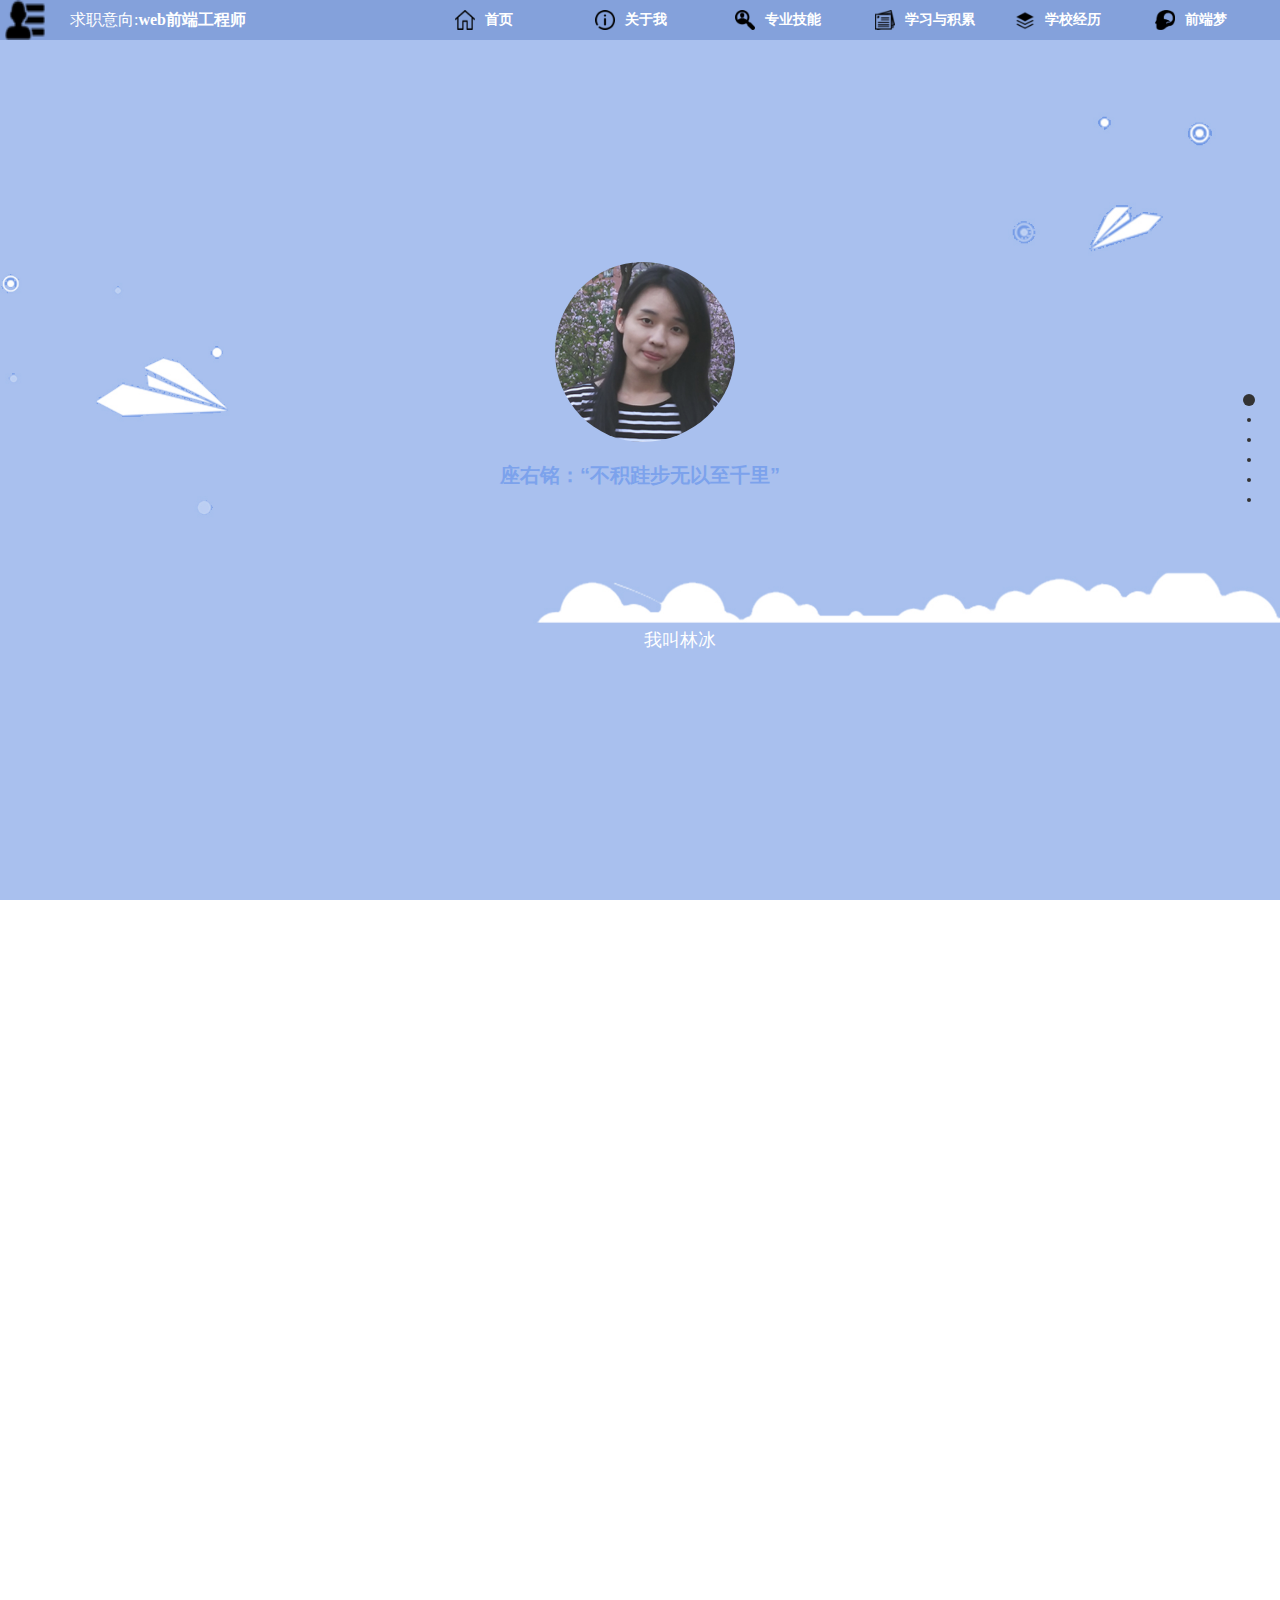
==== commit bf7a29ca: "改" ====
--- a/index.html
+++ b/index.html
@@ -18,8 +18,8 @@
         <div class="job fl"><p class=" intention">求职意向:<span>web前端工程师</span></div>
 
         <ul class="nav_rh rh">
-            <li class="rh study"><a href="#page6"><img class="fl" src="image/study.png" alt=""/><span>联系我</span></a></li>    <li class="rh school"><a href="#page5"><img class="fl" src="image/experience.png" alt=""/><span>学校经历</span></a></li>
-            <li class="rh study"><a href="#page4"><img class="fl" src="image/study.png" alt=""/><span>学习与积累</span></a></li> <li class="rh study"><a href="#page3"><img class="fl" src="image/study.png" alt=""/><span>专业技能</span></a></li> <li class="rh study"><a href="#page2"><img class="fl" src="image/study.png" alt=""/><span>关于我</span></a></li>
+            <li class="rh study"><a href="#page6"><img class="fl" src="image/think.png" alt=""/><span>前端梦</span></a></li>    <li class="rh school"><a href="#page5"><img class="fl" src="image/experience.png" alt=""/><span>学校经历</span></a></li>
+            <li class="rh study"><a href="#page4"><img class="fl" src="image/study.png" alt=""/><span>学习与积累</span></a></li> <li class="rh study"><a href="#page3"><img class="fl" src="image/skill.png" alt=""/><span>专业技能</span></a></li> <li class="rh study"><a href="#page2"><img class="fl" src="image/about.png " alt=""/><span>关于我</span></a></li>
           <li class="rh home"><a href="#page1"><img class="fl" src="image/home.png" alt=""/><span>首页</span></a></li></ul>
         </div>
       </div>
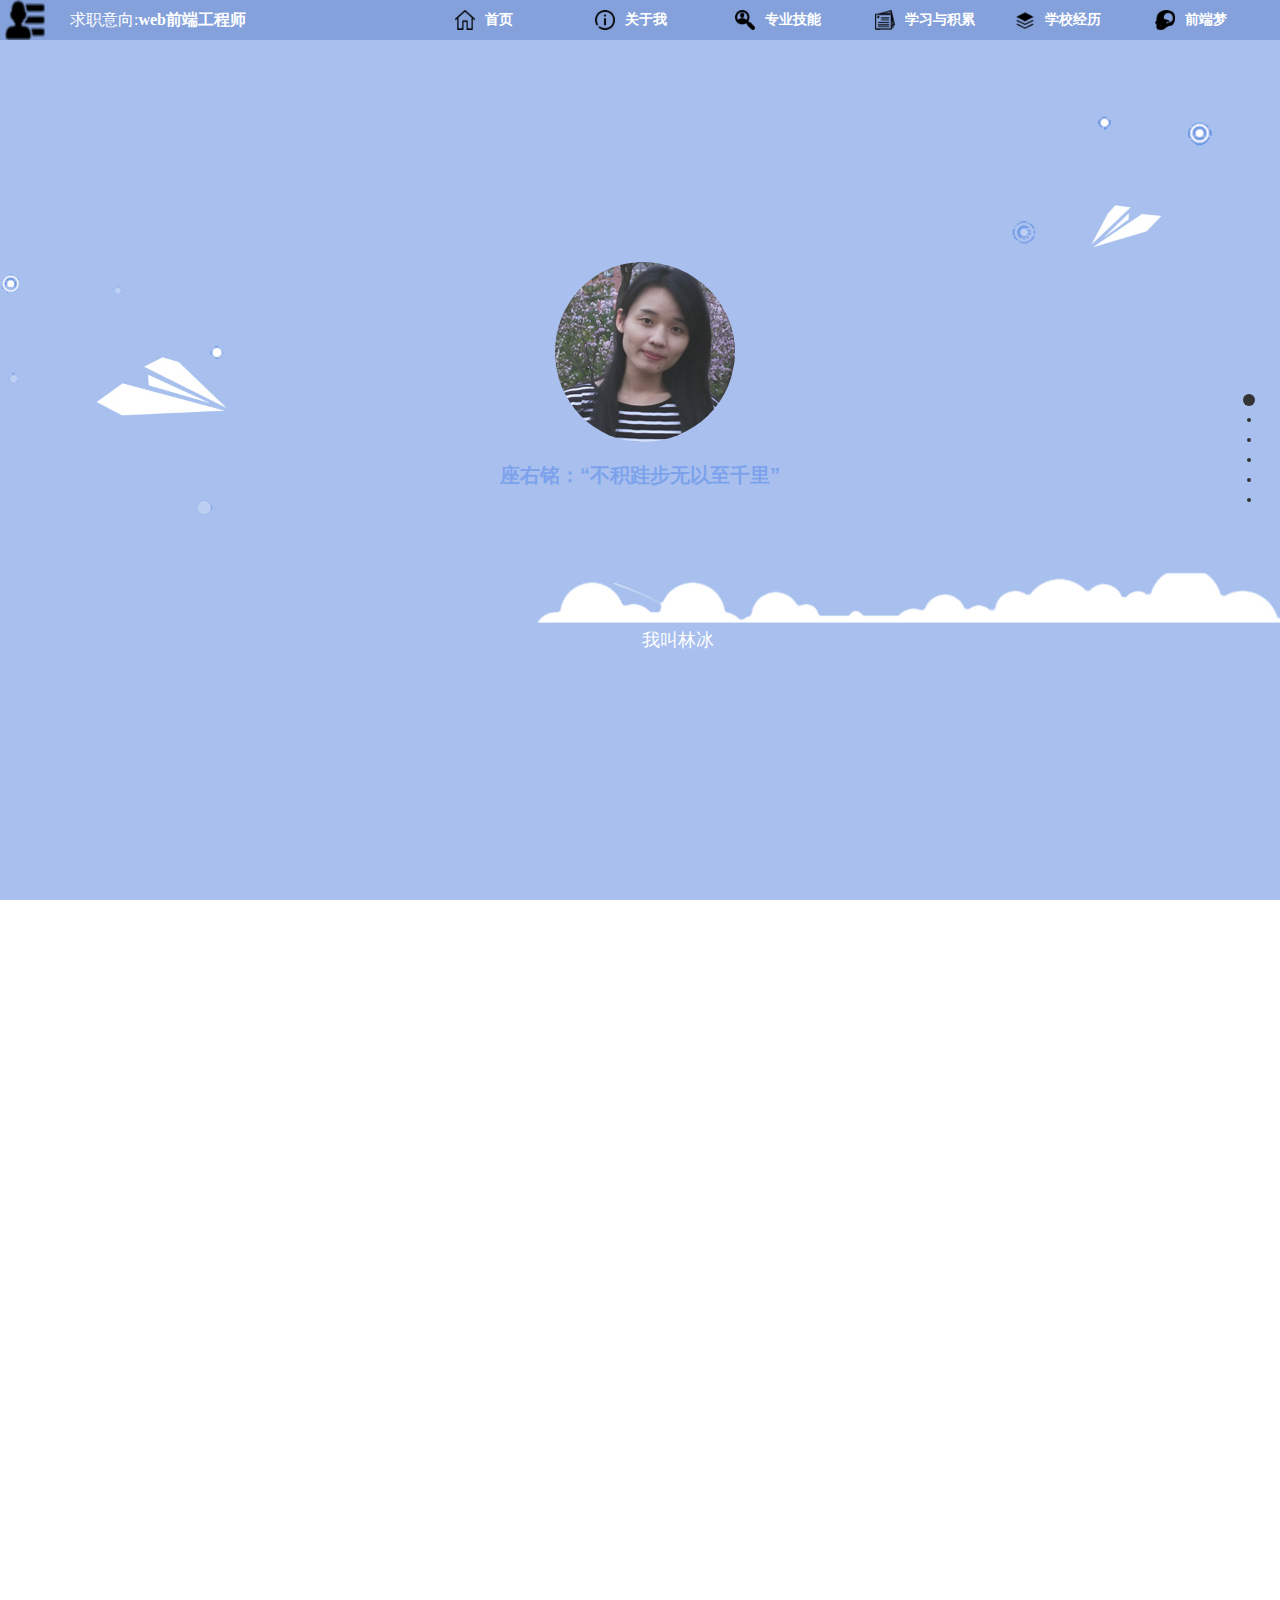
==== commit 9a0c620a: "修改" ====
--- a/index.html
+++ b/index.html
@@ -190,7 +190,7 @@
           <div class="section  four"   >
             <div class="my_art">
               <a class="ar-left" href="http://localhost:63342/webStormPro/myWebsite/mySites.html#page4" target="_blank"><img src="image/arrow_3.png" alt=""/>作品一如右图所示</a>
-              <a class="ar-right" href="http://localhost:63342/webStormPro/myWebsite/linbing/tb.html" target="_blank"><img src="image/arrow_3.png" alt=""/>点我查看作品二</a>
+              <a class="ar-right" href="../linbing/tb.html" target="_blank"><img src="image/arrow_3.png" alt=""/>点我查看作品二</a>
                 <a class="ar-right" title="时尚服装"  href="../cloth_store/index.html" target="_blank"><img src="image/arrow_3.png" alt=""/>响应式服装店</a>
             </div>
             <div class="practice_show ">
